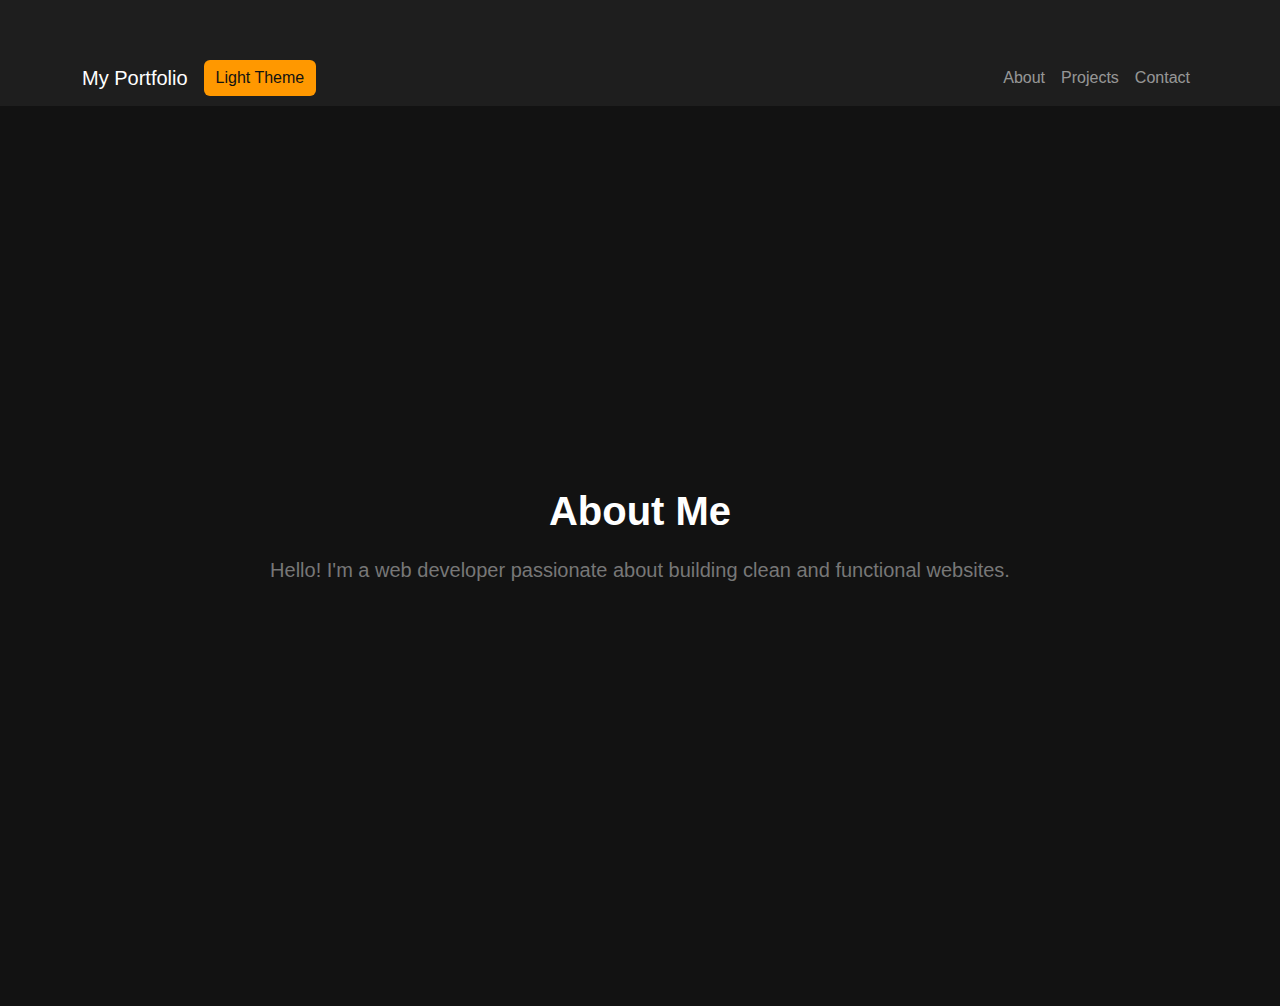
==== about.html @ 329e24c1 "Getting Started" ====
<!DOCTYPE html>
<html lang="en">
    <head>
        <meta charset="UTF-8">
        <meta name="viewport" content="width=device-width, initial-scale=1.0">
        <title>About Me</title>
        <link href="https://cdn.jsdelivr.net/npm/bootstrap@5.3.0/dist/css/bootstrap.min.css" rel="stylesheet">
    <script src="https://cdnjs.cloudflare.com/ajax/libs/jquery/3.6.0/jquery.min.js"></script>
    <script src="https://cdnjs.cloudflare.com/ajax/libs/wow/1.1.2/wow.min.js"></script>
    <link rel="stylesheet" href="https://cdnjs.cloudflare.com/ajax/libs/animate.css/4.1.1/animate.min.css"/>
    <link rel="stylesheet" href="style.css">
    </head>
<body>
    <nav class="navbar navbar-expand-lg navbar-dark">
        <div class="container">
            <a class="navbar-brand" href="index.html">My Portfolio</a>
            <button class="navbar-toggler" type="button" data-bs-toggle="collapse" data-bs-target="#navbarNav">
                <span class="navbar-toggler-icon"></span>
            </button>
            <button id="themeToggle" class="btn btn-custom">Toggle Theme</button>
            <div class="collapse navbar-collapse" id="navbarNav">
                <ul class="navbar-nav ms-auto">
                    <li class="nav-item"><a class="nav-link" href="about.html">About</a></li>
                    <li class="nav-item"><a class="nav-link" href="projects.html">Projects</a></li>
                    <li class="nav-item"><a class="nav-link" href="contact.html">Contact</a></li>
                </ul>
            </div>
        </div>
    </nav>
    <section class="hero wow animate__animated animate__fadeIn">
        <div>
            <h1 class="animate__animated animate__zoomIn">About Me</h1>
            <p class="animate__animated animate__fadeInUp">Hello! I'm a web developer passionate about building clean and functional websites.</p>
        </div>
    </section>
    

    <script src="https://cdnjs.cloudflare.com/ajax/libs/jquery/3.6.0/jquery.min.js"></script>
<script src="https://cdnjs.cloudflare.com/ajax/libs/wow/1.1.2/wow.min.js"></script>
<script src="https://cdn.jsdelivr.net/npm/bootstrap@5.3.0/dist/js/bootstrap.bundle.min.js"></script>
    <script src="script.js"></script>
</body>
</html>
---- style.css ----
body {
    font-family: Arial, sans-serif;
    background-color: #121212;
    color: #ffffff;
}

.navbar {
    background-color: #1e1e1e;
}

.hero {
    height: 100vh;
    display: flex;
    justify-content: center;
    align-items: center;
    text-align: center;
    color: #ffffff;
    animation: fadeIn 2s ease-in-out;
}

.btn-custom {
    background-color: #ff9800;
    color: #121212;
    border: none;
}

.btn-custom:hover {
    background-color: #e68900;
}

.light-theme {
    background-color: #ffffff !important;
    color: #121212 !important;
}

.light-theme h1, 
.light-theme p, 
.light-theme a, 
.light-theme button {
    color: #121212 !important;
}

.light-theme .navbar {
    background-color: #f8f9fa !important;
}

#contactForm {
    width: 100%;
    max-width: 600px; /* Maximum width of the form */
    margin: 50px auto; /* Center the form horizontally with some top margin */
    padding: 20px;
    background-color: #393737; /* Light background color */
    border-radius: 8px; /* Rounded corners */
    box-shadow: 0 4px 8px rgba(0, 0, 0, 0.1); /* Light shadow for a floating effect */
    display: flex;
    flex-direction: column;
    gap: 15px; /* Space between form elements */
}

/* Style input fields */
#contactForm input,
#contactForm textarea {
    width: 100%; /* Full width */
    padding: 10px;
    border: 1px solid #000000; /* Light border */
    border-radius: 5px; /* Rounded corners */
    font-size: 16px;
    transition: border-color 0.3s ease; /* Smooth border color transition */
}

/* Focus effect for inputs and textarea */
#contactForm input:focus,
#contactForm textarea:focus {
    border-color: #5cb85c; /* Green border when focused */
    outline: none; /* Remove default focus outline */
}

/* Style the submit button */
#contactForm button {
    background-color: #e68900; /* Green background */
    color: rgb(0, 0, 0); /* White text */
    padding: 12px 20px;
    border: none;
    border-radius: 5px; /* Rounded corners */
    font-size: 16px;
    cursor: pointer; /* Change cursor to pointer */
    transition: background-color 0.3s ease; /* Smooth background color transition */
}

/* Hover effect for the button */
#contactForm button:hover {
    background-color: #c25a04; /* Darker green on hover */
}

/* Optional: Responsive design */
@media (max-width: 600px) {
    #contactForm {
        padding: 15px; /* Less padding on small screens */
    }

    #contactForm input,
    #contactForm textarea {
        font-size: 14px; /* Smaller text on small screens */
    }

    #contactForm button {
        font-size: 14px; /* Smaller button text */
    }
}

.container {
    text-align: center;
    margin-top: 50px;
}

.card {
    transition: transform 0.3s ease, box-shadow 0.3s ease; /* Smooth transition for hover effect */
    border-radius: 10px; /* Rounded corners */
    overflow: hidden; /* Ensure the image fits well within the card */
}

.card-img-top {
    width: 100%; /* Ensure the image takes full width of the card */
    height: auto; /* Keep aspect ratio of the image */
    object-fit: cover; /* Ensure image covers the top part without stretching */
}

/* Hover effect on cards */
.card:hover {
    transform: translateY(-10px); /* Slight lift effect */
    box-shadow: 0 4px 12px rgba(0, 0, 0, 0.3); /* Subtle shadow effect */
}

/* Card body styling */
.card-body {
    padding: 20px;
    background-color: #333; /* Darker background for card body */
}

/* Card text styling */
.card-title {
    font-size: 1.25rem;
    font-weight: bold;
    margin-bottom: 10px;
}

.card-text {
    font-size: 1rem;
}


h1 {
    font-size: 2.5rem;
    margin-bottom: 20px;
    font-weight: bold;
}

p {
    font-size: 1.25rem;
    margin-bottom: 40px;
    color: #777; /* Lighter text color for the description */
}
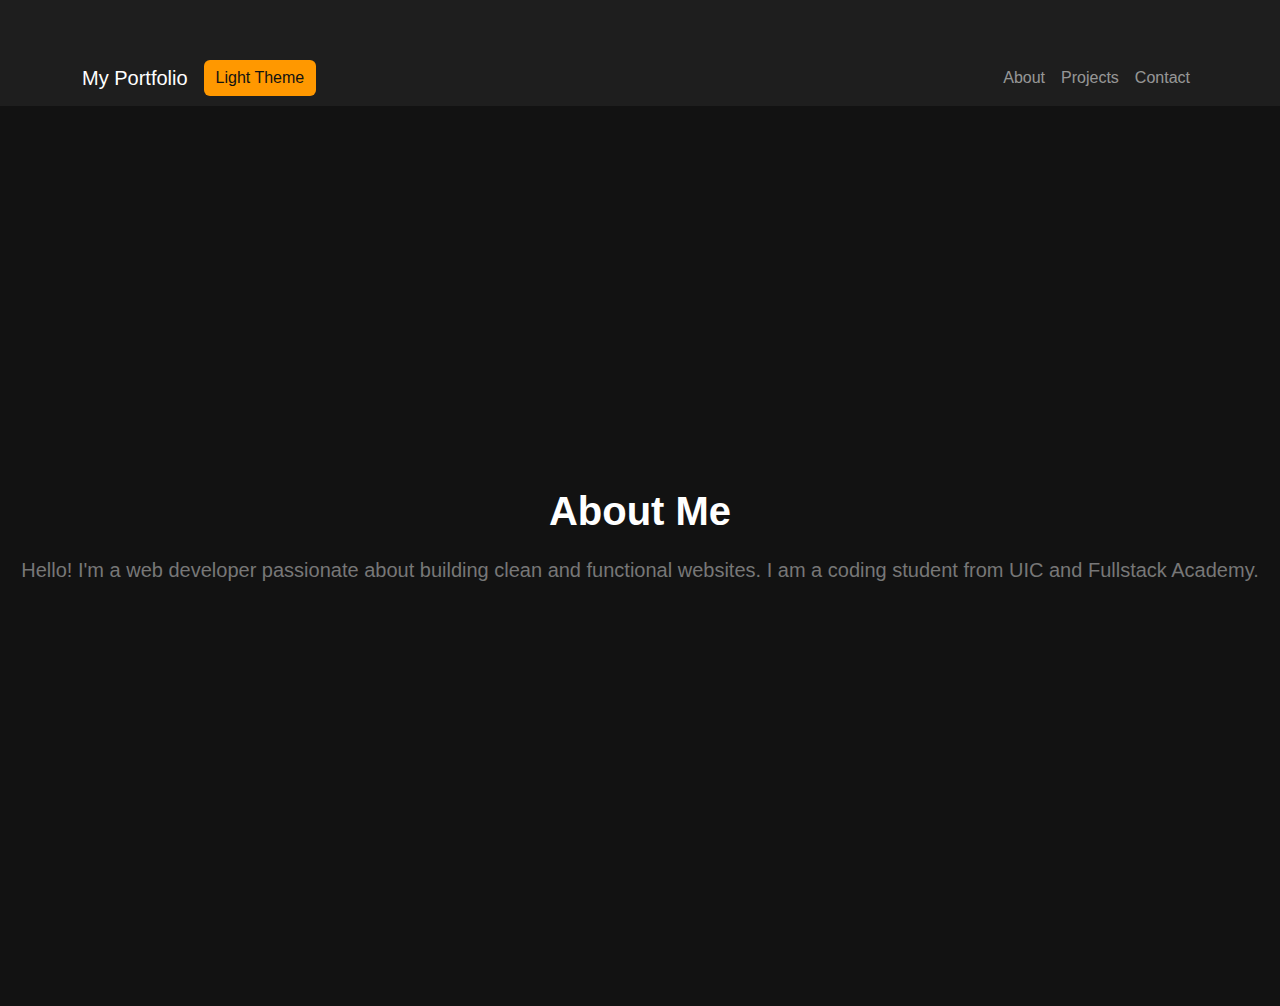
==== commit fa436e55: "Update about.html" ====
--- a/about.html
+++ b/about.html
@@ -30,7 +30,7 @@
     <section class="hero wow animate__animated animate__fadeIn">
         <div>
             <h1 class="animate__animated animate__zoomIn">About Me</h1>
-            <p class="animate__animated animate__fadeInUp">Hello! I'm a web developer passionate about building clean and functional websites.</p>
+            <p class="animate__animated animate__fadeInUp">Hello! I'm a web developer passionate about building clean and functional websites. I am a coding student from UIC and Fullstack Academy.</p>
         </div>
     </section>
     
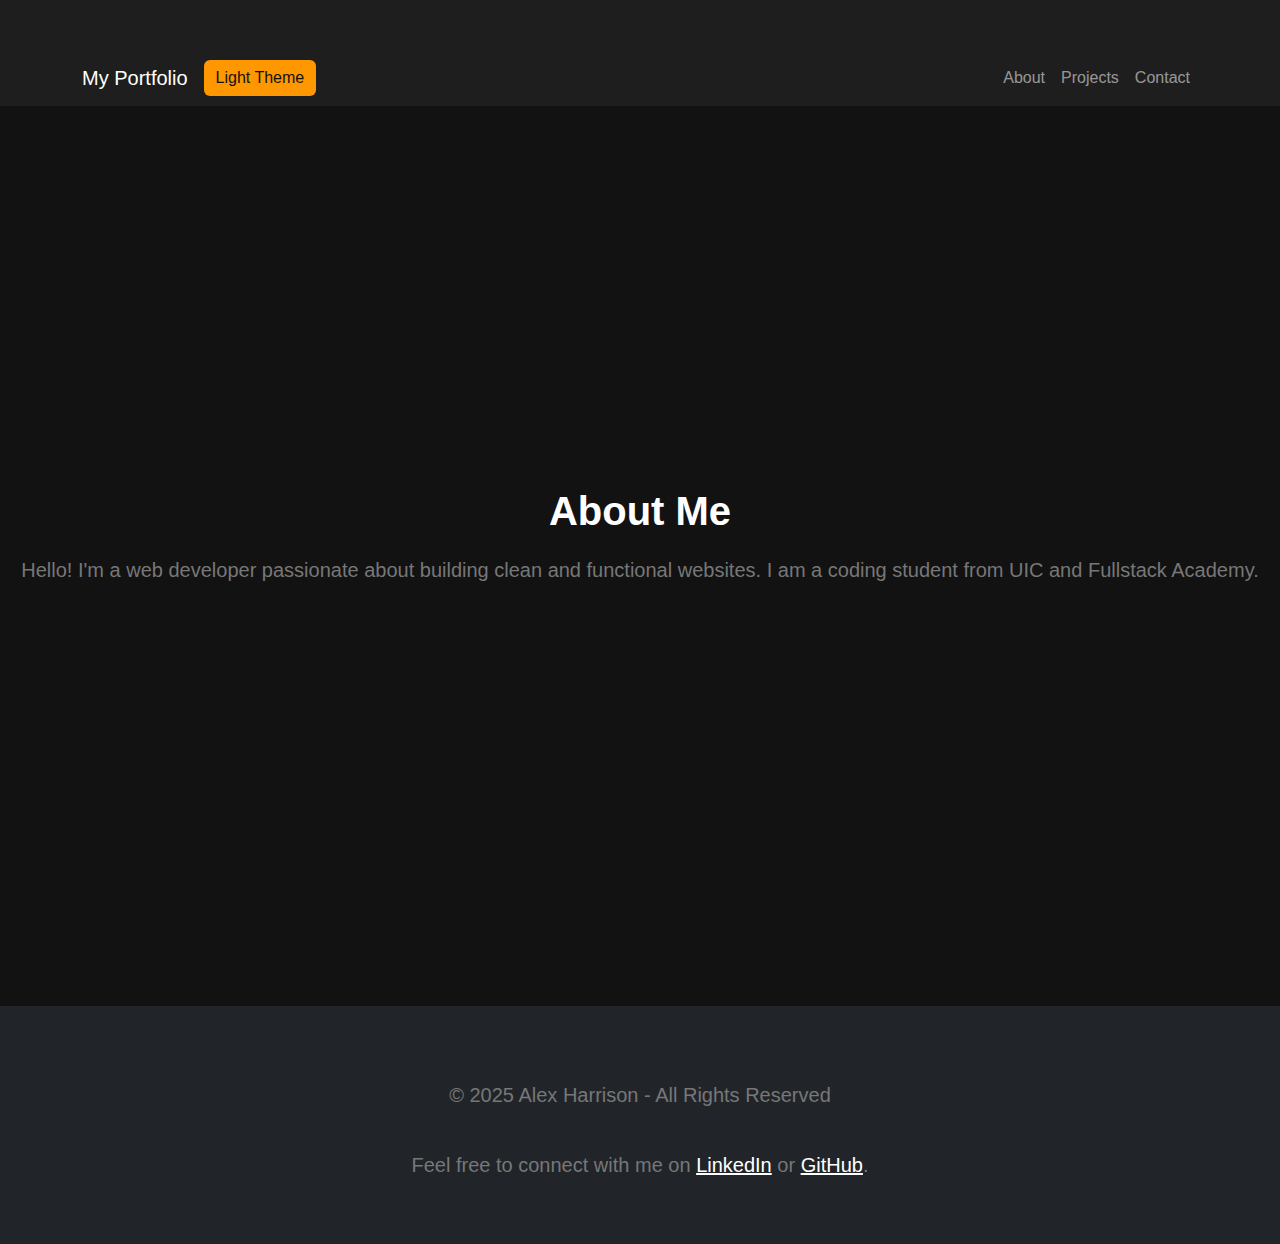
==== commit 3442fe09: "Added to the home page and did some more styling and bug fixes" ====
--- a/about.html
+++ b/about.html
@@ -34,7 +34,12 @@
         </div>
     </section>
     
-
+    <footer class="bg-dark text-white py-4">
+        <div class="container text-center">
+            <p>&copy; 2025 Alex Harrison - All Rights Reserved</p>
+            <p>Feel free to connect with me on <a href="https://www.linkedin.com/in/alexharrison1996/" class="text-white">LinkedIn</a> or <a href="https://github.com" class="text-white">GitHub</a>.</p>
+        </div>
+    </footer>
     <script src="https://cdnjs.cloudflare.com/ajax/libs/jquery/3.6.0/jquery.min.js"></script>
 <script src="https://cdnjs.cloudflare.com/ajax/libs/wow/1.1.2/wow.min.js"></script>
 <script src="https://cdn.jsdelivr.net/npm/bootstrap@5.3.0/dist/js/bootstrap.bundle.min.js"></script>
--- a/style.css
+++ b/style.css
@@ -3,6 +3,8 @@
     background-color: #121212;
     color: #ffffff;
 }
+
+
 
 .navbar {
     background-color: #1e1e1e;
@@ -159,4 +161,16 @@
     font-size: 1.25rem;
     margin-bottom: 40px;
     color: #777; /* Lighter text color for the description */
+}
+
+.section-zoom {
+    opacity: 0; /* Start with the section invisible */
+    transform: scale(0.8); /* Start with a smaller scale */
+    transition: transform 0.6s ease, opacity 0.6s ease; /* Smooth transition */
+}
+
+/* When the section is in view */
+.section-zoom.in-view {
+    opacity: 1; /* Fade in */
+    transform: scale(1); /* Zoom to normal size */
 }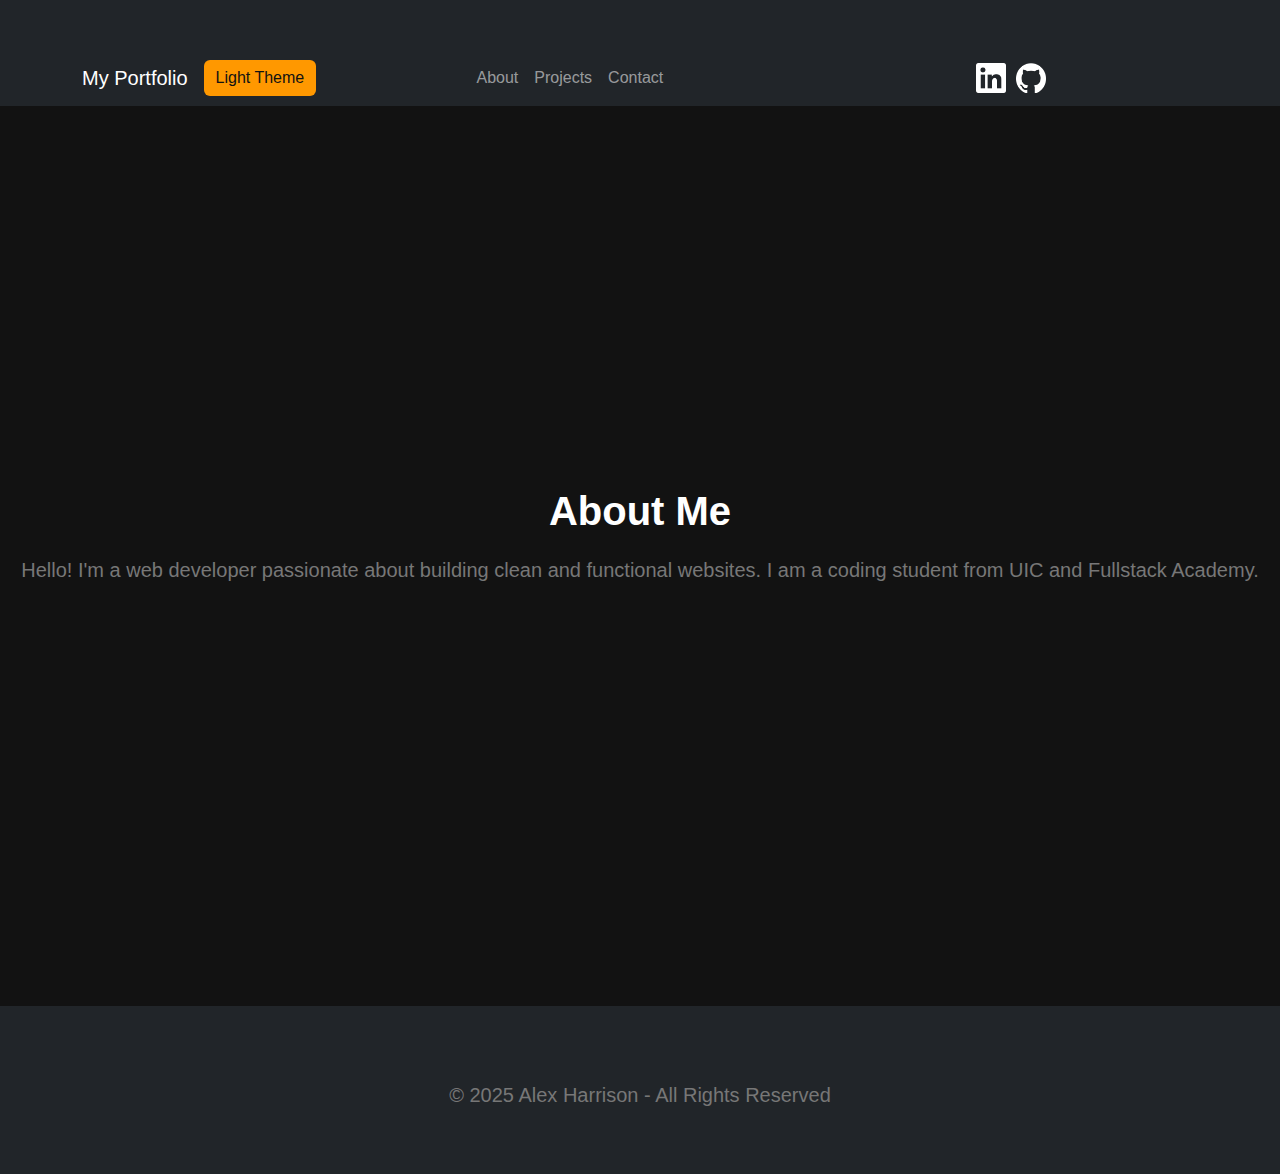
==== commit e852111e: "added logos for socials" ====
--- a/about.html
+++ b/about.html
@@ -11,18 +11,31 @@
     <link rel="stylesheet" href="style.css">
     </head>
 <body>
-    <nav class="navbar navbar-expand-lg navbar-dark">
+    <nav class="navbar navbar-expand-lg navbar-dark bg-dark">
         <div class="container">
             <a class="navbar-brand" href="index.html">My Portfolio</a>
             <button class="navbar-toggler" type="button" data-bs-toggle="collapse" data-bs-target="#navbarNav">
                 <span class="navbar-toggler-icon"></span>
             </button>
-            <button id="themeToggle" class="btn btn-custom">Toggle Theme</button>
+            <button id="themeToggle" class="btn btn-custom">Light Mode</button>
             <div class="collapse navbar-collapse" id="navbarNav">
                 <ul class="navbar-nav ms-auto">
                     <li class="nav-item"><a class="nav-link" href="about.html">About</a></li>
                     <li class="nav-item"><a class="nav-link" href="projects.html">Projects</a></li>
                     <li class="nav-item"><a class="nav-link" href="contact.html">Contact</a></li>
+                </ul>
+                <!-- Added LinkedIn and GitHub logos -->
+                <ul class="navbar-nav ms-auto social-icons">
+                    <li class="nav-item">
+                        <a href="https://www.linkedin.com/in/alexharrison1996/" target="_blank">
+                            <img src="images/In-White-26@2x.png" alt="LinkedIn" class="social-icon">
+                        </a>
+                    </li>
+                    <li class="nav-item">
+                        <a href="https://github.com/Codingalex96" target="_blank">
+                            <img src="images/github-mark-white.png" alt="GitHub" class="social-icon">
+                        </a>
+                    </li>
                 </ul>
             </div>
         </div>
@@ -37,7 +50,7 @@
     <footer class="bg-dark text-white py-4">
         <div class="container text-center">
             <p>&copy; 2025 Alex Harrison - All Rights Reserved</p>
-            <p>Feel free to connect with me on <a href="https://www.linkedin.com/in/alexharrison1996/" class="text-white">LinkedIn</a> or <a href="https://github.com" class="text-white">GitHub</a>.</p>
+            
         </div>
     </footer>
     <script src="https://cdnjs.cloudflare.com/ajax/libs/jquery/3.6.0/jquery.min.js"></script>
--- a/style.css
+++ b/style.css
@@ -4,11 +4,10 @@
     color: #ffffff;
 }
 
-
-
 .navbar {
     background-color: #1e1e1e;
 }
+
 
 .hero {
     height: 100vh;
@@ -150,7 +149,6 @@
     font-size: 1rem;
 }
 
-
 h1 {
     font-size: 2.5rem;
     margin-bottom: 20px;
@@ -173,4 +171,78 @@
 .section-zoom.in-view {
     opacity: 1; /* Fade in */
     transform: scale(1); /* Zoom to normal size */
+}
+
+/* Social icons styles */
+.social-icons {
+    display: flex;
+    gap: 10px; /* Space between logos */
+    align-items: center;
+}
+
+.social-icon {
+    width: 24px; /* Size of the icons */
+    height: 24px;
+    transition: transform 0.3s ease-in-out;
+}
+
+.social-icon:hover {
+    transform: scale(1.1); /* Slight zoom effect on hover */
+}
+
+/* Navbar styling fixes for mobile */
+.navbar-nav {
+    display: flex;
+    justify-content: center; /* Center the navigation links */
+    flex-grow: 1; /* Allow the navbar to grow and take up space */
+}
+
+/* Fix for the social icons on mobile */
+.social-icons {
+    display: flex;
+    gap: 10px;
+    align-items: center;
+    margin-left: auto; /* Ensure it stays on the right */
+}
+
+.social-icon {
+    width: 24px;
+    height: 24px;
+    transition: transform 0.3s ease-in-out;
+}
+
+/* Increase icon size on larger screens */
+@media (min-width: 768px) {
+    .social-icon {
+        width: 30px; /* Increase the size of the icons for desktop */
+        height: 30px;
+    }
+}
+
+/* Navbar collapses in mobile view */
+@media (max-width: 767px) {
+    .navbar-nav {
+        flex-direction: column; /* Stack the navbar links vertically */
+        text-align: center; /* Center align the links */
+        gap: 10px;
+    }
+
+    .navbar-collapse {
+        display: flex;
+        justify-content: center; /* Center the content in the collapsed navbar */
+    }
+
+    .social-icons {
+        position: absolute; /* Keep social icons aligned to the right in collapsed navbar */
+        right: 10px; /* Adjust space from the right */
+        top: 50%;
+        transform: translateY(-50%); /* Center the icons vertically */
+    }
+}
+
+/* Adjust navbar padding for mobile */
+@media (max-width: 767px) {
+    .navbar {
+        padding: 0.5rem 1rem; /* Add more space for navbar content */
+    }
 }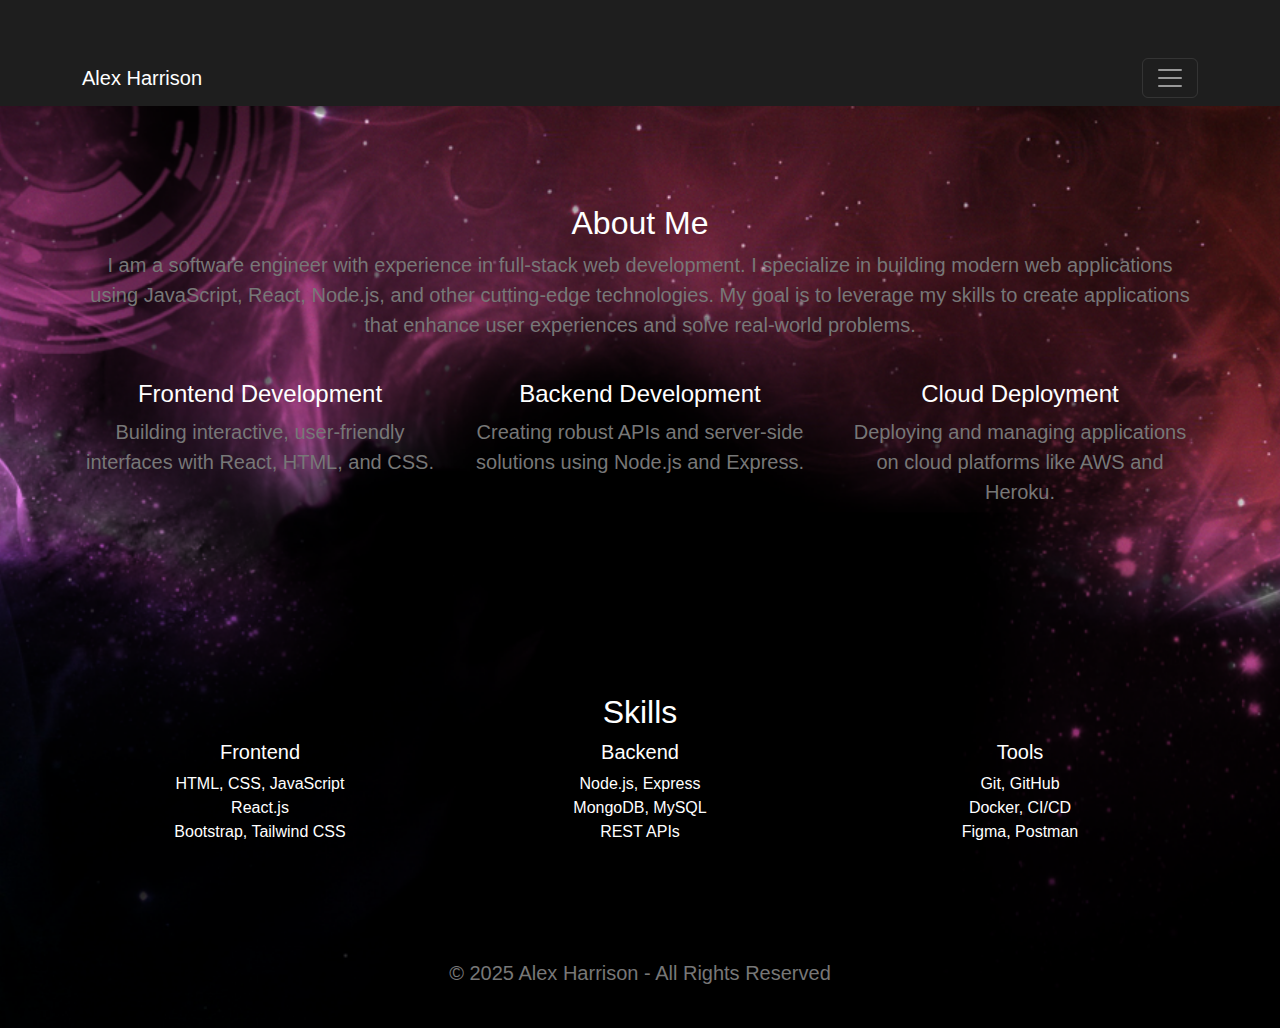
==== commit c4379e0c: "update" ====
--- a/about.html
+++ b/about.html
@@ -5,26 +5,27 @@
         <meta name="viewport" content="width=device-width, initial-scale=1.0">
         <title>About Me</title>
         <link href="https://cdn.jsdelivr.net/npm/bootstrap@5.3.0/dist/css/bootstrap.min.css" rel="stylesheet">
-    <script src="https://cdnjs.cloudflare.com/ajax/libs/jquery/3.6.0/jquery.min.js"></script>
-    <script src="https://cdnjs.cloudflare.com/ajax/libs/wow/1.1.2/wow.min.js"></script>
-    <link rel="stylesheet" href="https://cdnjs.cloudflare.com/ajax/libs/animate.css/4.1.1/animate.min.css"/>
-    <link rel="stylesheet" href="style.css">
+        <script src="https://cdnjs.cloudflare.com/ajax/libs/jquery/3.6.0/jquery.min.js"></script>
+        <script src="https://cdnjs.cloudflare.com/ajax/libs/wow/1.1.2/wow.min.js"></script>
+        <link rel="stylesheet" href="https://cdnjs.cloudflare.com/ajax/libs/animate.css/4.1.1/animate.min.css"/>
+        <link rel="stylesheet" href="style.css">
     </head>
 <body>
-    <nav class="navbar navbar-expand-lg navbar-dark bg-dark">
+    <body style="background: url('images/NHWUSL.webp') center/cover no-repeat;"></body>
+    <nav class="navbar navbar-dark ">
         <div class="container">
-            <a class="navbar-brand" href="index.html">My Portfolio</a>
+            <a class="navbar-brand" href="index.html">Alex Harrison</a>
             <button class="navbar-toggler" type="button" data-bs-toggle="collapse" data-bs-target="#navbarNav">
                 <span class="navbar-toggler-icon"></span>
             </button>
-            <button id="themeToggle" class="btn btn-custom">Light Mode</button>
+            
             <div class="collapse navbar-collapse" id="navbarNav">
                 <ul class="navbar-nav ms-auto">
+                    <li class="nav-item"><a class="nav-link" href="index.html">Home</a></li>
                     <li class="nav-item"><a class="nav-link" href="about.html">About</a></li>
                     <li class="nav-item"><a class="nav-link" href="projects.html">Projects</a></li>
                     <li class="nav-item"><a class="nav-link" href="contact.html">Contact</a></li>
                 </ul>
-                <!-- Added LinkedIn and GitHub logos -->
                 <ul class="navbar-nav ms-auto social-icons">
                     <li class="nav-item">
                         <a href="https://www.linkedin.com/in/alexharrison1996/" target="_blank">
@@ -40,22 +41,69 @@
             </div>
         </div>
     </nav>
-    <section class="hero wow animate__animated animate__fadeIn">
-        <div>
-            <h1 class="animate__animated animate__zoomIn">About Me</h1>
-            <p class="animate__animated animate__fadeInUp">Hello! I'm a web developer passionate about building clean and functional websites. I am a coding student from UIC and Fullstack Academy.</p>
+    
+    <!-- About Me Section -->
+    <section class="about py-5 section-zoom" id="about">
+        <div class="container">
+            <h2 class="text-center">About Me</h2>
+            <p class="text-center lead">I am a software engineer with experience in full-stack web development. I specialize in building modern web applications using JavaScript, React, Node.js, and other cutting-edge technologies. My goal is to leverage my skills to create applications that enhance user experiences and solve real-world problems.</p>
+            <div class="row text-center mt-4">
+                <div class="col-md-4">
+                    <h4>Frontend Development</h4>
+                    <p>Building interactive, user-friendly interfaces with React, HTML, and CSS.</p>
+                </div>
+                <div class="col-md-4">
+                    <h4>Backend Development</h4>
+                    <p>Creating robust APIs and server-side solutions using Node.js and Express.</p>
+                </div>
+                <div class="col-md-4">
+                    <h4>Cloud Deployment</h4>
+                    <p>Deploying and managing applications on cloud platforms like AWS and Heroku.</p>
+                </div>
+            </div>
+        </div>
+    </section>
+
+    <!-- Skills Section -->
+    <section class="skills py-5 section-zoom" id="skills">
+        <div class="container">
+            <h2 class="text-center">Skills</h2>
+            <div class="row">
+                <div class="col-md-4">
+                    <h5>Frontend</h5>
+                    <ul class="list-unstyled">
+                        <li>HTML, CSS, JavaScript</li>
+                        <li>React.js</li>
+                        <li>Bootstrap, Tailwind CSS</li>
+                    </ul>
+                </div>
+                <div class="col-md-4">
+                    <h5>Backend</h5>
+                    <ul class="list-unstyled">
+                        <li>Node.js, Express</li>
+                        <li>MongoDB, MySQL</li>
+                        <li>REST APIs</li>
+                    </ul>
+                </div>
+                <div class="col-md-4">
+                    <h5>Tools</h5>
+                    <ul class="list-unstyled">
+                        <li>Git, GitHub</li>
+                        <li>Docker, CI/CD</li>
+                        <li>Figma, Postman</li>
+                    </ul>
+                </div>
+            </div>
         </div>
     </section>
     
-    <footer class="bg-dark text-white py-4">
+    <footer class="text-white">
         <div class="container text-center">
             <p>&copy; 2025 Alex Harrison - All Rights Reserved</p>
-            
         </div>
     </footer>
-    <script src="https://cdnjs.cloudflare.com/ajax/libs/jquery/3.6.0/jquery.min.js"></script>
-<script src="https://cdnjs.cloudflare.com/ajax/libs/wow/1.1.2/wow.min.js"></script>
-<script src="https://cdn.jsdelivr.net/npm/bootstrap@5.3.0/dist/js/bootstrap.bundle.min.js"></script>
+    
+    <script src="https://cdn.jsdelivr.net/npm/bootstrap@5.3.0/dist/js/bootstrap.bundle.min.js"></script>
     <script src="script.js"></script>
 </body>
 </html>--- a/style.css
+++ b/style.css
@@ -29,21 +29,6 @@
     background-color: #e68900;
 }
 
-.light-theme {
-    background-color: #ffffff !important;
-    color: #121212 !important;
-}
-
-.light-theme h1, 
-.light-theme p, 
-.light-theme a, 
-.light-theme button {
-    color: #121212 !important;
-}
-
-.light-theme .navbar {
-    background-color: #f8f9fa !important;
-}
 
 #contactForm {
     width: 100%;
@@ -245,4 +230,5 @@
     .navbar {
         padding: 0.5rem 1rem; /* Add more space for navbar content */
     }
-}+}
+
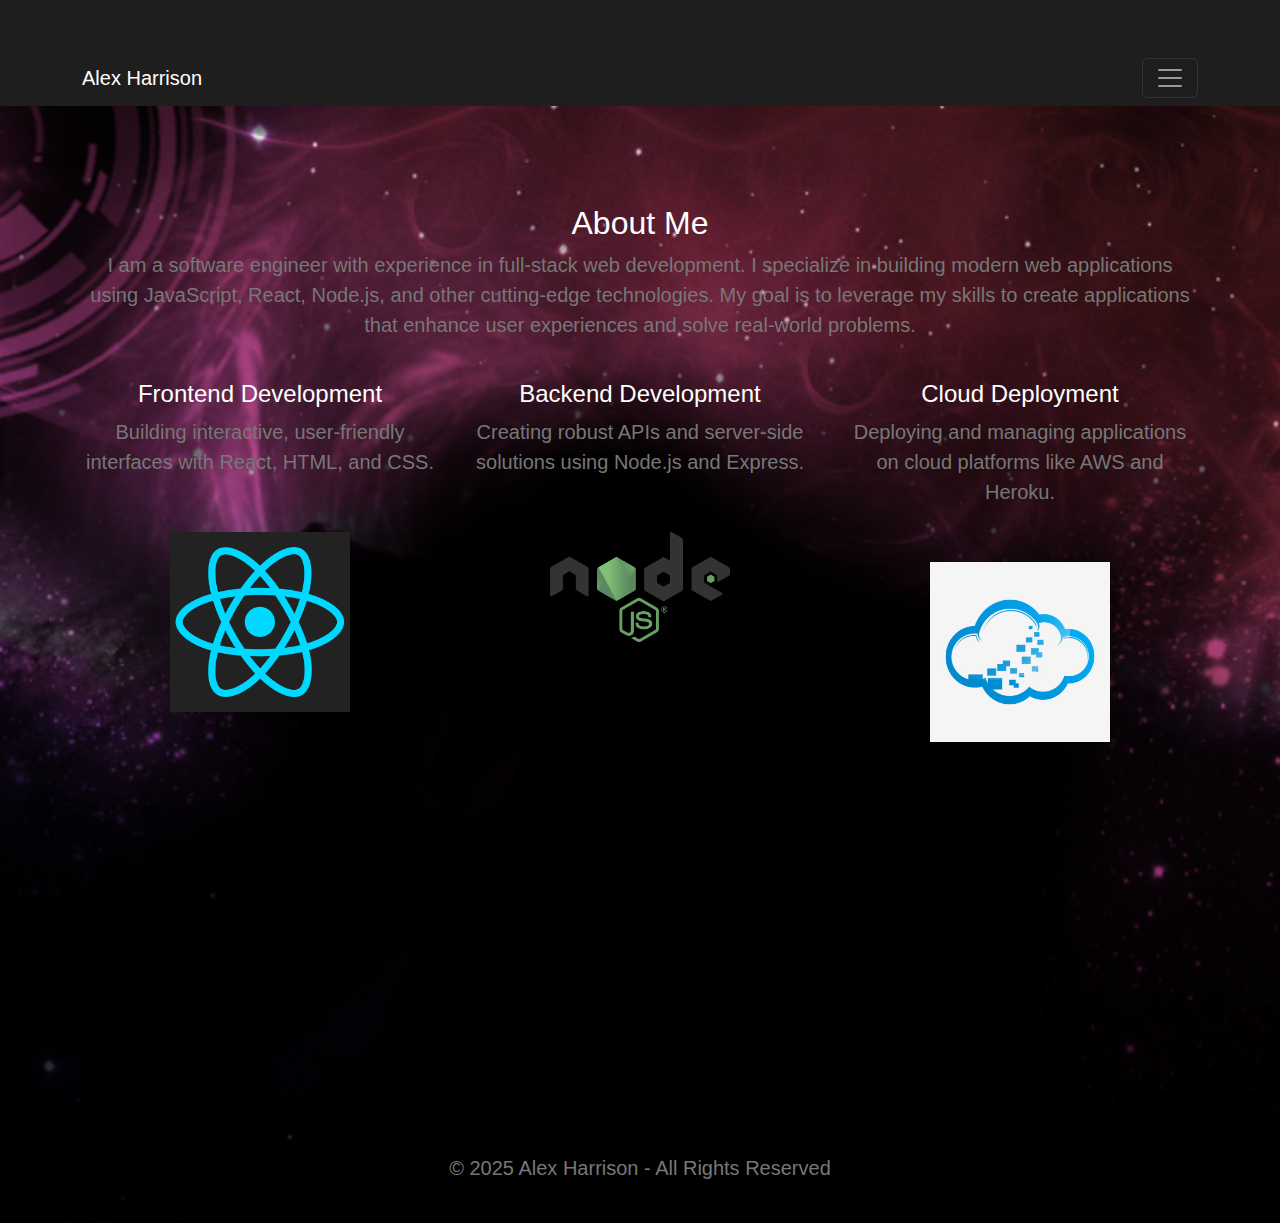
==== commit 0e9d7969: "update" ====
--- a/about.html
+++ b/about.html
@@ -51,14 +51,17 @@
                 <div class="col-md-4">
                     <h4>Frontend Development</h4>
                     <p>Building interactive, user-friendly interfaces with React, HTML, and CSS.</p>
+                    <img src="images/react-1-logo-png-transparent.png" alt="React Logo" class="img-fluid tech-image">
                 </div>
                 <div class="col-md-4">
                     <h4>Backend Development</h4>
                     <p>Creating robust APIs and server-side solutions using Node.js and Express.</p>
-                </div>
+                    <img src="images/Node_logo_NodeJS.png" alt="Node.js Logo" class="img-fluid tech-image">
+                    </div>
                 <div class="col-md-4">
                     <h4>Cloud Deployment</h4>
                     <p>Deploying and managing applications on cloud platforms like AWS and Heroku.</p>
+                    <img src="images/blue-cloud-symbol-,big-data-cloud-logo,big-cloud-technology-logo-png_29771.jpg" alt="Cloud Deployment" class="img-fluid tech-image">
                 </div>
             </div>
         </div>
--- a/style.css
+++ b/style.css
@@ -63,7 +63,7 @@
 
 /* Style the submit button */
 #contactForm button {
-    background-color: #e68900; /* Green background */
+    background-color: #42023f; /* Green background */
     color: rgb(0, 0, 0); /* White text */
     padding: 12px 20px;
     border: none;
@@ -75,7 +75,7 @@
 
 /* Hover effect for the button */
 #contactForm button:hover {
-    background-color: #c25a04; /* Darker green on hover */
+    background-color: #f21bc3; /* Darker green on hover */
 }
 
 /* Optional: Responsive design */
@@ -232,3 +232,13 @@
     }
 }
 
+.tech-image {
+    width: 180px; /* Adjust size of the image */
+    height: auto; /* Maintain aspect ratio */
+    margin-top: 15px; /* Add space between text and image */
+    transition: transform 0.3s ease-in-out;
+}
+
+.tech-image:hover {
+    transform: scale(1.1); /* Slight zoom effect on hover */
+}